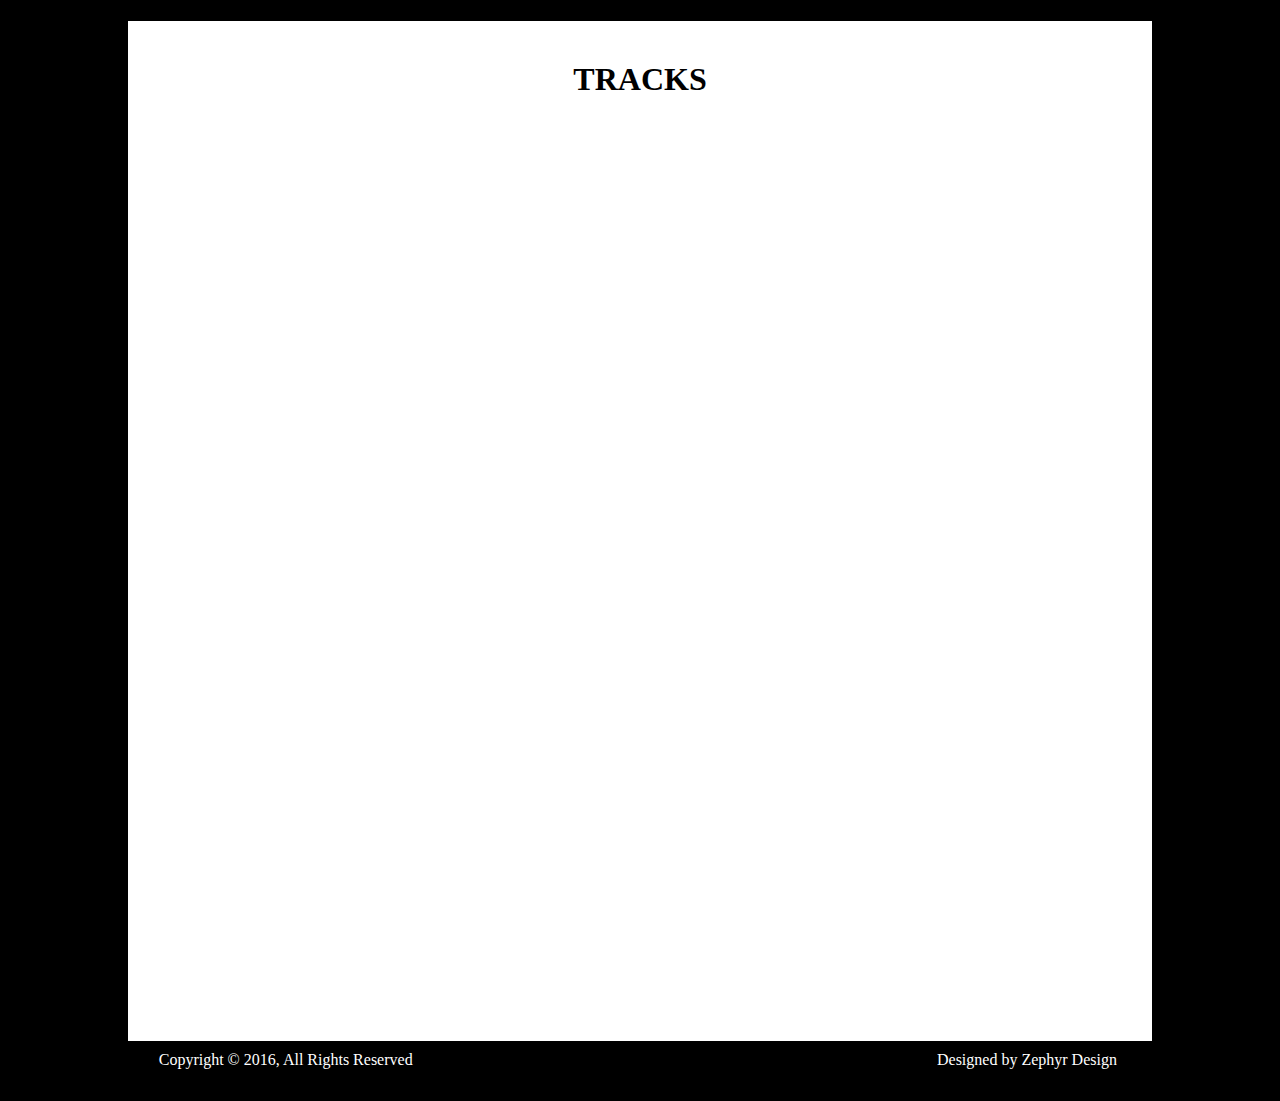
==== webapp/zephry_design_webapp.html @ 3554acc2 "webapp" ====
<!DOCTYPE html PUBLIC "-//W3C//DTD XHTML 1.0 Transitional//EN" "http://www.w3.org/TR/xhtml1/DTD/xhtml1-transitional.dtd">
<html xmlns="http://www.w3.org/1999/xhtml">
<head>
    <link rel="stylesheet" type="text/css" href="css.css">
    <meta http-equiv="Content-Type" content="text/html; charset=utf-8" />
    <title>Home Page</title>
</head>

<body>



<div id="wrapper">




    <!--Start of Header-->

    <div id="header">

        <center><h1>TRACKS</h1></center>






        </div>




        <!--End of Header-->



        <!--Start of Logo-->

        <div id="logo">



        </div>




        <!--Start of Navigation-->



        <!--End of Navigation-->













    <!--Start of Slideshow-->







    <!--End of slideshow-->















    <!--Start Of Content-->


    <div id="content">

        <div class="welcome_text">
            <h3></h3>
        </div>










    </div>



    <!--End Of Content-->










    <div id="footer">

        <div class="copyright">

            Copyright © 2016, All Rights Reserved

        </div>


        <div class="siteowner">

            Designed by Zephyr Design

        </div>




    </div>



    <!--End Of Footer-->






</div>


</body>
</html>
---- webapp/css.css ----
@charset "utf-8";
/* CSS Document */

body {
    margin:0;
    padding:0;
    background-color:#000000;
    background-size:cover;
    background-repeat:no-repeat;








}

#wrapper {
    position:relative;
    margin-left:auto;
    margin-right:auto;
    width:80%;
}


/*Header Starts*/


#header{
    width:100%;
    background-color:#FFFFFF;
    height:140px;
    top:auto;
    margin:auto;
}


/*Header Ends*/


/*Logo Starts*/


#logo{
    margin:0;
    float:left;
    width:60%;
    height:40px;

}

.logo{
    width:50%;
    height:160px;
    margin:0;
    float:left;


}

/*Logo Ends*/







/*navigation starts*/


#navigation{
    position: relative;
    width: 67%;
    text-align: left;
    float:right;
    font-family:"Times New Roman", Times, serif;
    top:60px;

}

#navigation li {
    font-size:17px;
    display: inline-block;
    padding-top:10px;
    margin-left:6%;
    margin-top:-16px;
    width:13%;

}



#navigation li a {
    display: block;
    color: #702f07;
    text-decoration: none;
    opacity:0.8;
}

#navigation li ul {
    display: none;
    width: 22%;
    background-color:#702f07;
    z-index:9999;



}

#navigation li:hover ul, #navigation li.hover ul {
    display: block;
    position: absolute;
    margin:0;
    padding:0;





}


#navigation li:hover li a, #navigation li.hover li a {
    color: #FFFFCC;


}

#navigation li li a:hover {
    background-color: #702f07;




}

/*navigation ends*/









/*Content*/

#content{
    width:100%;
    background-color:#FFFFFF;
    height:880px;

}






h1{
    padding-top:40px;
    text-align: center;





}


h3{
    padding-top:40px;
    margin-top:0;

}









/*Content ends*/






/*Start of footer*/




#footer_container{




}





#footer1{
    bottom: 0;
    position: relative;
    height: 100px;
    width: 100%;
    background-color:#000;
    opacity:0.8;



}

.footer_logo{
    width:7%;
    height:60px;
    float:left;
    margin:0;
    padding-left:10%;
    padding-top:20px;








}





.contactus{
    margin:auto;
    position:relative;
    color:#FFFFCC;
    width:15%;;
    top:17px;
    float:left;
    left:3%;





}






#footer{
    bottom: 0;
    position: relative;
    height: 60px;
    width: 100%;
    background-color:#000000;


}

.copyright{
    margin:auto;
    position:relative;
    float:left;
    color:#FFFFFF;
    width:28%;
    left:3%;
    top:10px;

}


.siteowner{
    margin:auto;
    position:relative;
    float:right;
    color:#FFFFFF;
    width:20%;
    right:1%;
    top:10px;

}


/*End of footer*/
/*End of main page content*/


/*Start of contact page*/



.contact_form{
    position:relative;
    left:8%;
    width:100%%;
    padding-top:40px;
    float:left;

}

.contact_details{
    padding-top:50px;
    padding-left:60%;
    float:right;
    width:40%


}


.contact_map{
    float:right;
    width:40%;
    padding-right:7%;


}






/*End of contact page*/




/*start of services page*/






/*end of services page*/
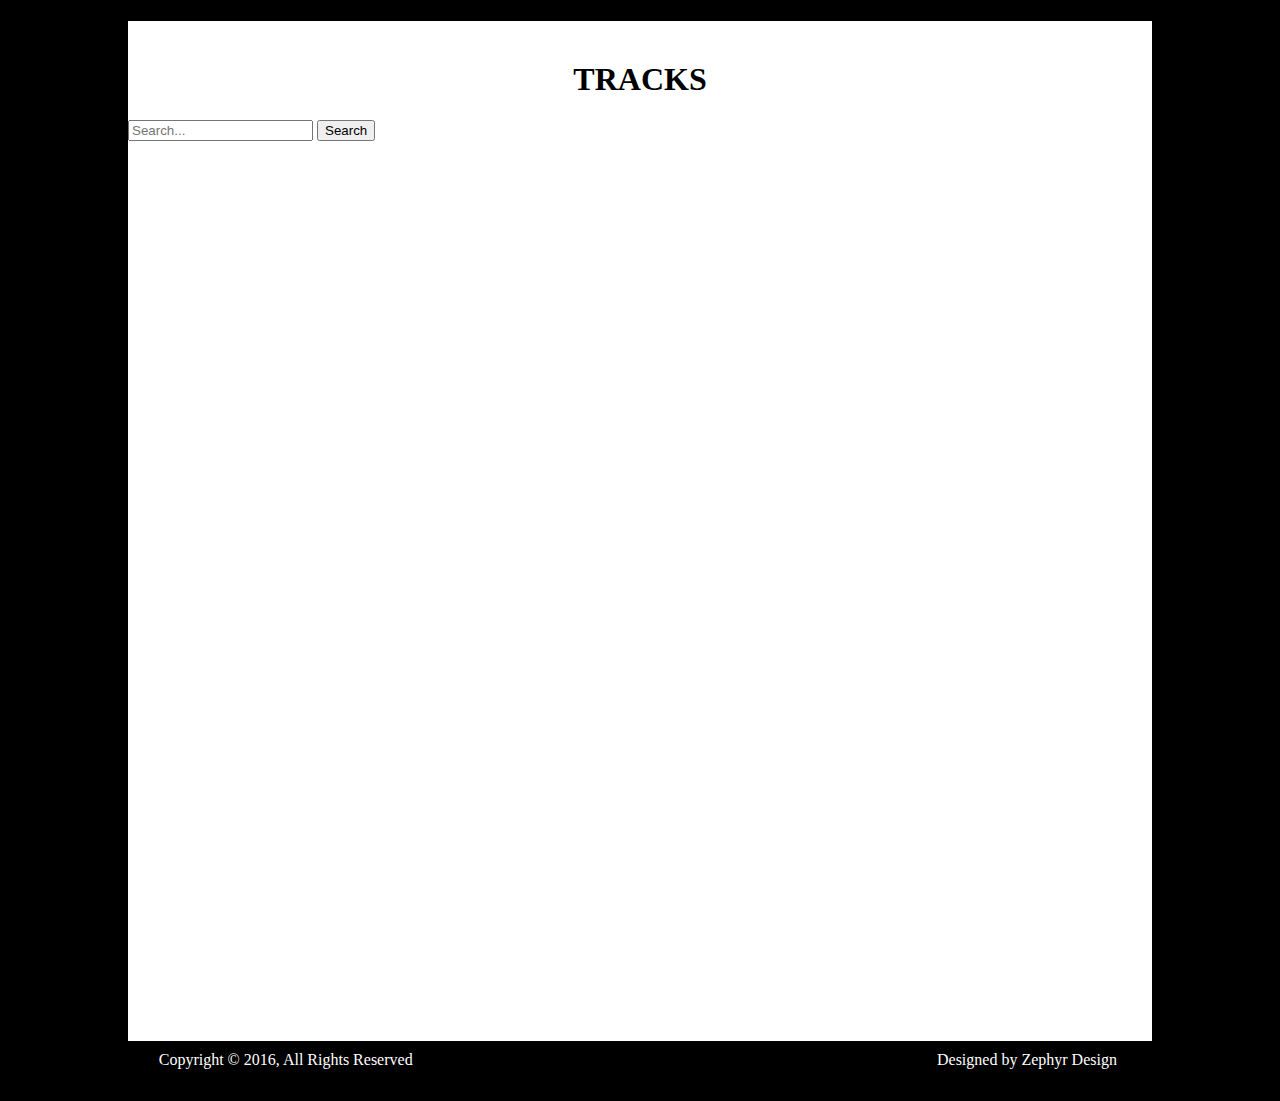
==== commit b5c1d003: "New Commit!" ====
--- a/webapp/zephry_design_webapp.html
+++ b/webapp/zephry_design_webapp.html
@@ -13,9 +13,6 @@
 
 <div id="wrapper">
 
-
-
-
     <!--Start of Header-->
 
     <div id="header">
@@ -23,6 +20,13 @@
         <center><h1>TRACKS</h1></center>
 
 
+        <div id="form"
+        <form>
+            <input type="text" placeholder="Search..." required>
+            <input type="button" value="Search">
+        </form>
+
+        </div>
 
 
 
--- a/webapp/css.css
+++ b/webapp/css.css
@@ -37,7 +37,40 @@
 }
 
 
+
+/*search box*/
+
+form {
+    width:500px;
+    margin:50px auto;
+}
+.search {
+    padding:8px 15px;
+    background:rgba(50, 50, 50, 0.2);
+    border:0px solid #dbdbdb;
+}
+.button {
+    position:relative;
+    padding:6px 15px;
+    left:-8px;
+    border:2px solid #207cca;
+    background-color:#207cca;
+    color:#fafafa;
+}
+.button:hover  {
+    background-color:#fafafa;
+    color:#207cca;
+}
+
+
+
+/*search box ends*/
+
+
+
 /*Header Ends*/
+
+
 
 
 /*Logo Starts*/
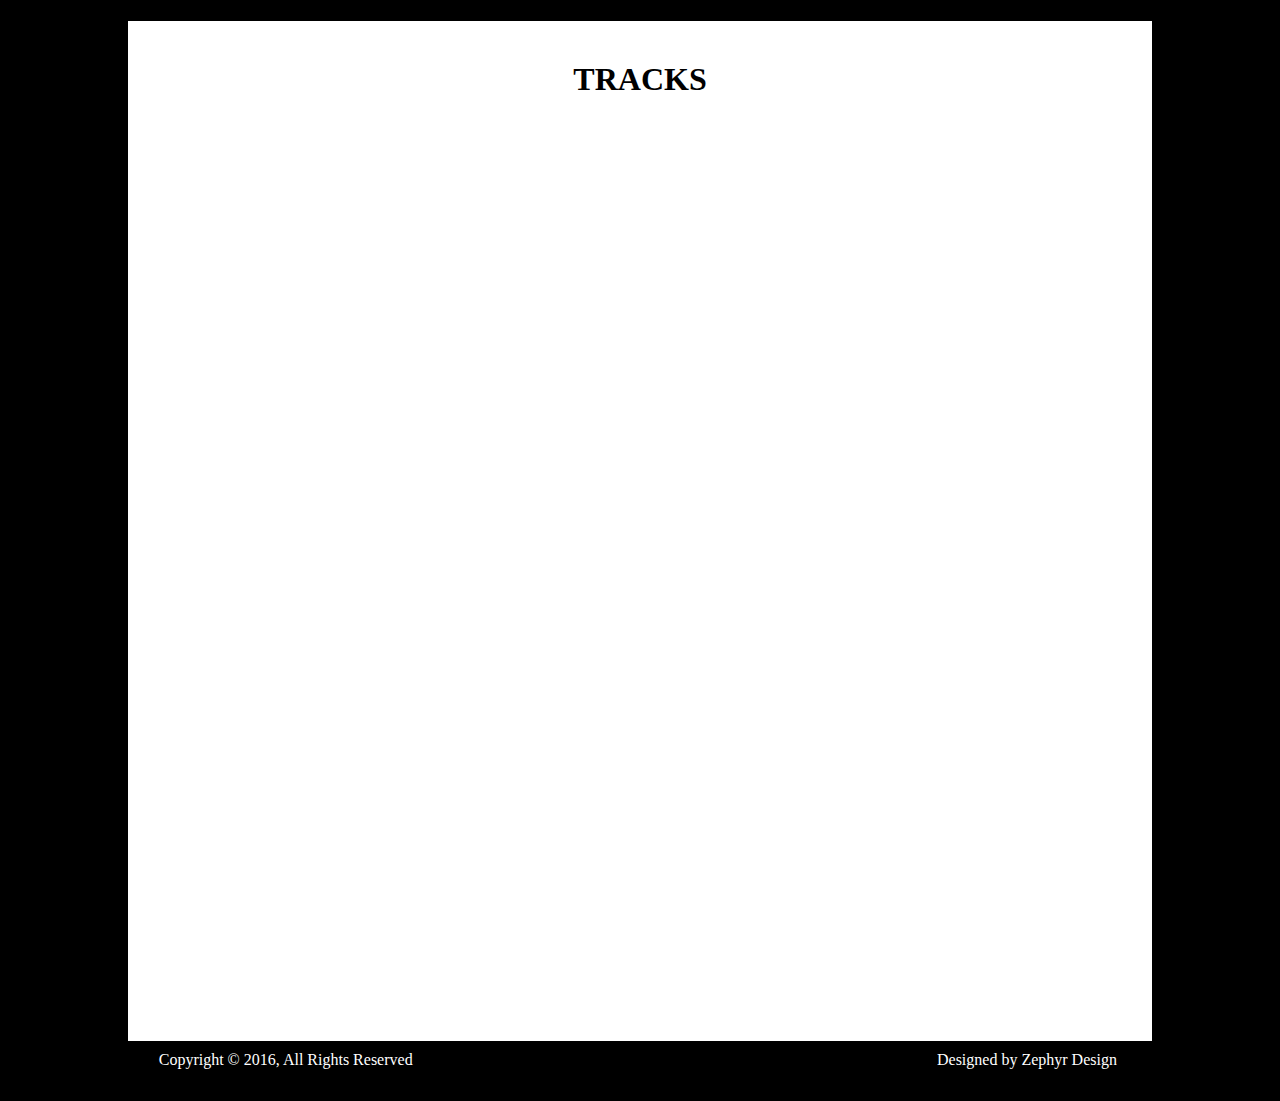
==== commit bcd05e5c: "New Commit!" ====
--- a/webapp/zephry_design_webapp.html
+++ b/webapp/zephry_design_webapp.html
@@ -18,16 +18,6 @@
     <div id="header">
 
         <center><h1>TRACKS</h1></center>
-
-
-        <div id="form"
-        <form>
-            <input type="text" placeholder="Search..." required>
-            <input type="button" value="Search">
-        </form>
-
-        </div>
-
 
 
 
